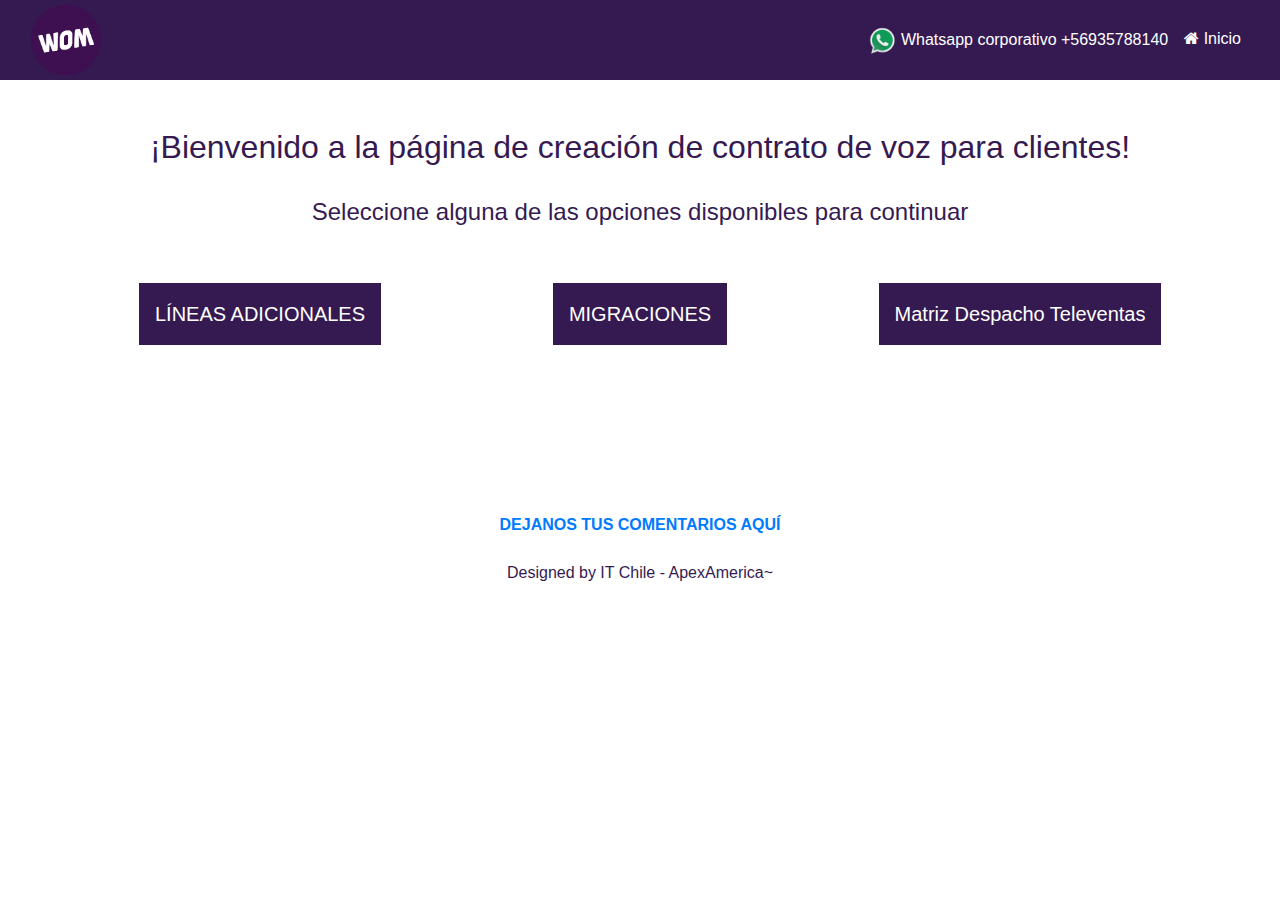
==== index.html @ 28ec352b "Primera version" ====
<!DOCTYPE html>
<html lang="es">

<head>
    <meta charset="utf-8">
	
    <meta name="viewport" content="width=device-width, initial-scale=1.0">
    <title>WOM</title>
    <link rel="stylesheet" href="assets/bootstrap/css/bootstrap.min.css">
    <link rel="stylesheet" href="assets/fonts/font-awesome.min.css">
    <link rel="stylesheet" href="assets/css/Dark-NavBar.css">
    <link rel="stylesheet" href="assets/css/Highlight-Blue.css">
    <link rel="stylesheet" href="assets/css/styles.css">


    <link rel="apple-touch-icon" sizes="57x57" href="/assets/favico/apple-icon-57x57.png">
    <link rel="apple-touch-icon" sizes="60x60" href="/assets/favico/apple-icon-60x60.png">
    <link rel="apple-touch-icon" sizes="72x72" href="/assets/favico/apple-icon-72x72.png">
    <link rel="apple-touch-icon" sizes="76x76" href="/assets/favico/apple-icon-76x76.png">
    <link rel="apple-touch-icon" sizes="114x114" href="/assets/favico/apple-icon-114x114.png">
    <link rel="apple-touch-icon" sizes="120x120" href="/assets/favico/apple-icon-120x120.png">
    <link rel="apple-touch-icon" sizes="144x144" href="/assets/favico/apple-icon-144x144.png">
    <link rel="apple-touch-icon" sizes="152x152" href="/assets/favico/apple-icon-152x152.png">
    <link rel="apple-touch-icon" sizes="180x180" href="/assets/favico/apple-icon-180x180.png">
    <link rel="manifest" href="/assets/favico/manifest.json">
    <meta name="msapplication-TileColor" content="#ffffff">
    <meta name="msapplication-TileImage" content="/assets/favico/ms-icon-144x144.png">
    <meta name="theme-color" content="#ffffff">
	<script src="assets/js/jquery.min.js"></script>
	<script src="assets/bootstrap/js/bootstrap.min.js"></script>
	<style type="text/css">
			
		<!--/* Dropdown Button */-->
		.dropbtn {
		  background-color: #351a51;
		  color: white;
		  padding: 16px;
		  font-size: 20px;
		  border: none;
		}

		/*The container <div> - needed to position the dropdown content */
		.dropdown {
		  position: relative;
		  display: inline-block;
		}

		<!--/* Dropdown Content (Hidden by Default) */-->
		.dropdown-content {
		  display: none;
		  position: absolute;
		  background-color: #f1f1f1;
		  min-width: 300px;
		  box-shadow: 0px 8px 16px 0px rgba(0,0,0,0.2);
		  z-index: 1;
		}

		<!--/* Links inside the dropdown */-->
		.dropdown-content a {
		  color: black;
		  padding: 12px 16px;
		  text-decoration: none;
		  display: block;
		}

		<!--/* Change color of dropdown links on hover */-->
		.dropdown-content a:hover {background-color: #ddd;}

		<!--/* Show the dropdown menu on hover */-->
		.dropdown:hover .dropdown-content {display: block;}

		<!--/* Change the background color of the dropdown button when the dropdown content is shown */-->
		.dropdown:hover .dropbtn {background-color: #6C3483;}
						
	</style>

</head>

<body>


            <nav class="navbar navbar-light navbar-expand-md sticky-top navigation-clean-button"
                style="height:80px;background-color:#351a51;color:#ffffff;">
                <div class="container-fluid">
                    <a class="navbar-brand" style="color:#ffffff;" href="index.html">
                        <img src="assets/img/WOM_logo.png" style="max-width: 70px;">
                    </a>
                    <button class="navbar-toggler" data-toggle="collapse" data-target="#navcol-1"><span
                            class="sr-only">Toggle navigation</span><span class="navbar-toggler-icon"></span></button>
                    <div class="collapse navbar-collapse" id="navcol-1">
                        <ul class="nav navbar-nav ml-auto">
                            <li class="nav-item" role="presentation"><a class="nav-link active"
                                    style="color:#ffffff;"><img src="assets/img/WhatsApp_icon.png" style="max-width:27px;"></i>&nbsp;Whatsapp corporativo +56935788140 </a></li>
                            <li class="nav-item" role="presentation"><a class="nav-link active" href="index.html"
                                    style="color:#ffffff;"><i class="fa fa-home"></i>&nbsp;Inicio</a></li>
                           
                        </ul>
                    </div>
                </div>
            </nav>

<br><br>
<div class="text-center" style="color: #351a51">
    <h2>¡Bienvenido a la página de creación de contrato de voz para clientes!</h2>
    <br>
    <h4>Seleccione alguna de las opciones disponibles para continuar</h4>
</div>
<br><br>
<div class="container">
	<div class="row">
		<div align="center" class="col-sm-4">
			<div class="dropdown">
				<button class="dropbtn">LÍNEAS ADICIONALES</button>
				<div class="dropdown-content">
					<a href="LineaAdicional.html">Línea Adicional</a>
					<a href="LineaAdicionalBAM.html">Línea Adicional BAM</a>
					<a href="PlanGrupal.html">Línea Adicional con Plan Grupal</a>
					<a href="Portabilidad.html">Portabilidad Línea Adicional</a>
					<a href="PortabilidadGrupal.html">Portabilidad Línea Adicional con Plan Grupal</a>
				</div>
			</div>
		</div>
		<div align="center" class="col-sm-4">
			<div class="dropdown">
				<button class="dropbtn">MIGRACIONES</button>
					<div class="dropdown-content">
						<a href="MigracionBAM.html">Migración BAM</a>
						<a href="Migracion.html">Migración Telefonía</a>
						<a href="MigracionGrupal.html">Migración Telefonía con Plan Grupal</a>
					</div>
			</div>
		</div>
		<div align="center" class="col-sm-4">
			<div class="dropdown">
				<a href="https://sites.google.com/consultor.wom.cl/matrizdespachoteleventas/p%C3%A1gina-principal" target="_blank"> <button class="dropbtn">Matriz Despacho Televentas</button> </a>
			</div>
		</div>
	</div>
</div>

<br><br><br><br><br><br><br>
<div>
	<div class="text-center"> <a href="https://forms.gle/iV831uk1XRwNGjbw7" target="_blank"><h7><b>DEJANOS TUS COMENTARIOS AQUÍ<h7></b></a></div><br>
	<div class="text-center" style="color: #351a51">
	<h8>Designed by IT Chile - ApexAmerica~<h8>
	</div> 
</div> 

</div> 
</body>

</html>
---- assets/css/Dark-NavBar.css ----
.navigation-clean-search {
  background:#fff;
  padding-top:.75rem;
  padding-bottom:.75rem;
  color:#333;
  border-radius:0;
  box-shadow:none;
  border:none;
  margin-bottom:0;
}

@media (min-width:768px) {
  .navigation-clean-search {
    padding-top:1rem;
    padding-bottom:1rem;
  }
}

.navigation-clean-search .navbar-brand {
  font-weight:bold;
  color:inherit;
}

.navigation-clean-search .navbar-brand:hover {
  color:#222;
}

.navigation-clean-search .navbar-toggler {
  border-color:#ddd;
}

.navigation-clean-search .navbar-toggler:hover, .navigation-clean-search .navbar-toggler:focus {
  background:none;
}

.navigation-clean-search .navbar-toggler {
  color:#888;
}

.navigation-clean-search .navbar-collapse, .navigation-clean-search .form-inline {
  border-top-color:#ddd;
}

.navigation-clean-search .navbar-nav a.active, .navigation-clean-search .navbar-nav > .show > a {
  background:none;
  box-shadow:none;
}

.navigation-clean-search.navbar-light .navbar-nav a.active, .navigation-clean-search.navbar-light .navbar-nav a.active:focus, .navigation-clean-search.navbar-light .navbar-nav a.active:hover {
  color:#8f8f8f;
  box-shadow:none;
  background:none;
  pointer-events:none;
}

.navigation-clean-search.navbar .navbar-nav .nav-link {
  padding-left:18px;
  padding-right:18px;
}

.navigation-clean-search.navbar-light .navbar-nav .nav-link {
  color:#465765;
}

.navigation-clean-search.navbar-light .navbar-nav .nav-link:focus, .navigation-clean-search.navbar-light .navbar-nav .nav-link:hover {
  color:#37434d !important;
  background-color:transparent;
}

.navigation-clean-search .action-button, .navigation-clean-button .action-button:active {
  background:#56c6c6;
  border-radius:20px;
  font-size:inherit;
  color:#fff !important;
  box-shadow:none;
  border:none;
  text-shadow:none;
  padding:8px 20px;
  transition:background-color 0.25s;
}

.navigation-clean-search .action-button:hover, .navigation-clean-search .action-button:focus {
  background:#66d7d7;
}

.navigation-clean-search .form-inline label {
  color:#ccc;
}

.navigation-clean-search .form-inline .search-field {
  background:none;
  border:none;
  border-bottom:1px solid transparent;
  border-radius:0;
  color:#ccc;
  box-shadow:none;
  color:inherit;
  transition:border-bottom-color 0.3s;
}

@media (max-width:767px) {
  .navigation-clean-search .form-inline .search-field {
    display:inline-block;
    width:80%;
  }
}

.navigation-clean-search .form-inline .search-field:focus {
  border-bottom:1px solid #ccc;
}
---- assets/css/Highlight-Blue.css ----
.highlight-blue {
  color:#fff;
  background-color:#1e6add;
  padding:50px 0;
}

.highlight-blue p {
  color:#c4d5ef;
  line-height:1.5;
}

.highlight-blue h2 {
  font-weight:normal;
  margin-bottom:25px;
  line-height:1.5;
  padding-top:0;
  margin-top:0;
  color:inherit;
}

.highlight-blue .intro {
  font-size:16px;
  max-width:500px;
  margin:0 auto 25px;
}

.highlight-blue .buttons {
  text-align:center;
}

.highlight-blue .buttons .btn {
  padding:16px 32px;
  margin:6px;
  border:none;
  background:none;
  box-shadow:none;
  text-shadow:none;
  opacity:0.9;
  text-transform:uppercase;
  font-weight:bold;
  font-size:13px;
  letter-spacing:0.4px;
  line-height:1;
}

.highlight-blue .buttons .btn:hover {
  opacity:1;
}

.highlight-blue .buttons .btn:active {
  transform:translateY(1px);
}

.highlight-blue .buttons .btn-primary, .highlight-blue .buttons .btn-primary:active {
  border:2px solid rgba(255,255,255,0.7);
  border-radius:6px;
  color:#ebeff1;
  box-shadow:none;
  text-shadow:none;
  padding:14px 24px;
  background:transparent;
  transition:background-color 0.25s;
}
---- assets/css/styles.css ----
.btn-success{
	margin-bottom: 10px;
}

h3{
	color: #351a51;
	text-align: center;
	margin-top: 10px;
	
}

p{
	font-size: 18px;	
}
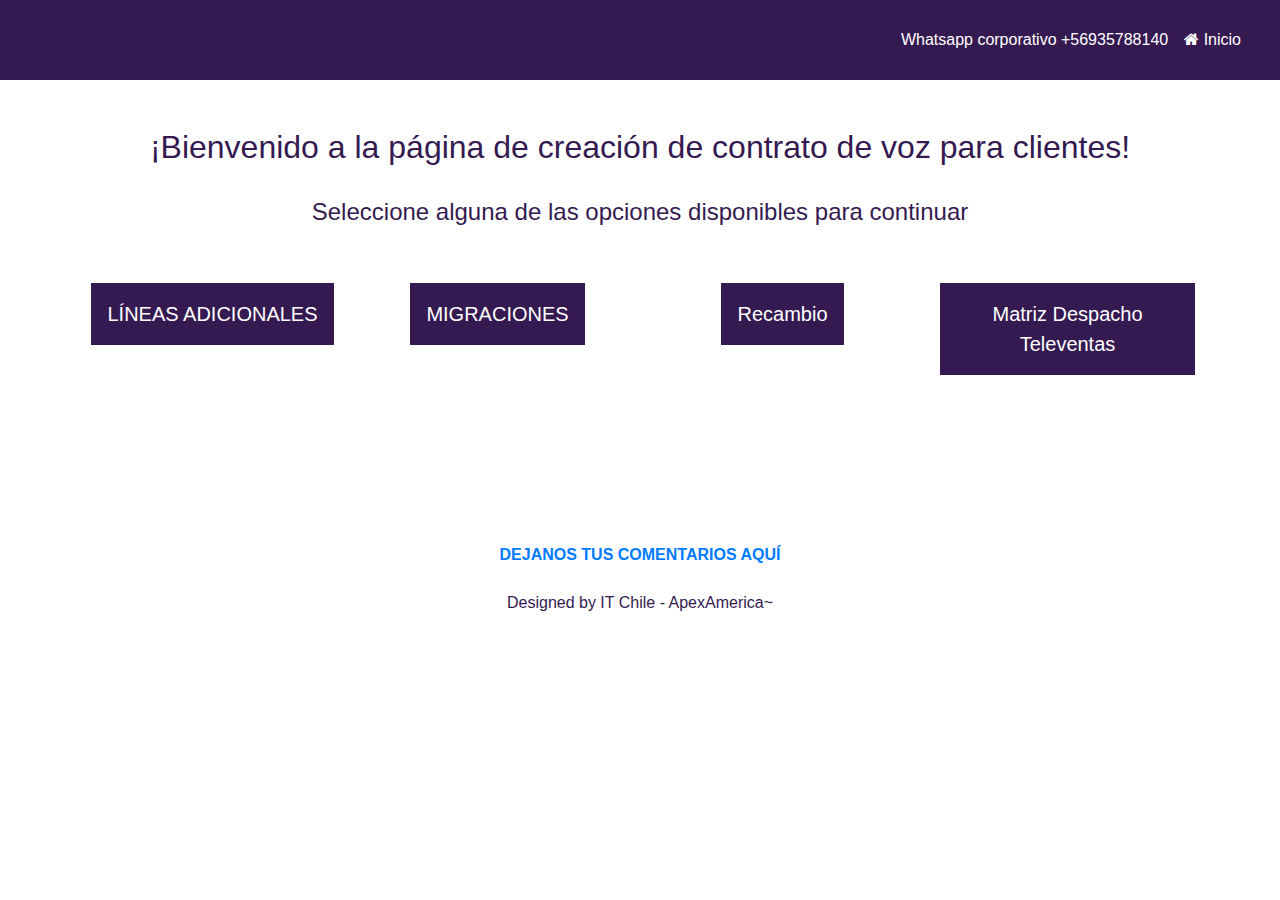
==== commit 4007a01b: "Nueva oferta comercia WOM Enero 2021" ====
--- a/index.html
+++ b/index.html
@@ -89,6 +89,7 @@
                             class="sr-only">Toggle navigation</span><span class="navbar-toggler-icon"></span></button>
                     <div class="collapse navbar-collapse" id="navcol-1">
                         <ul class="nav navbar-nav ml-auto">
+                        	 <!-- Numero whatsapp -->
                             <li class="nav-item" role="presentation"><a class="nav-link active"
                                     style="color:#ffffff;"><img src="assets/img/WhatsApp_icon.png" style="max-width:27px;"></i>&nbsp;Whatsapp corporativo +56935788140 </a></li>
                             <li class="nav-item" role="presentation"><a class="nav-link active" href="index.html"
@@ -100,27 +101,36 @@
             </nav>
 
 <br><br>
+
+ <!-- Bienvenida -->
+
 <div class="text-center" style="color: #351a51">
     <h2>¡Bienvenido a la página de creación de contrato de voz para clientes!</h2>
     <br>
     <h4>Seleccione alguna de las opciones disponibles para continuar</h4>
 </div>
 <br><br>
+
+ <!-- Menu lineas adicionales -->
+
 <div class="container">
 	<div class="row">
-		<div align="center" class="col-sm-4">
+		<div align="center" class="col-sm-3">
 			<div class="dropdown">
 				<button class="dropbtn">LÍNEAS ADICIONALES</button>
 				<div class="dropdown-content">
-					<a href="LineaAdicional.html">Línea Adicional</a>
+					<a href="LineaAdicional.html">Número nuevo Oferta normal</a>
 					<a href="LineaAdicionalBAM.html">Línea Adicional BAM</a>
-					<a href="PlanGrupal.html">Línea Adicional con Plan Grupal</a>
-					<a href="Portabilidad.html">Portabilidad Línea Adicional</a>
-					<a href="PortabilidadGrupal.html">Portabilidad Línea Adicional con Plan Grupal</a>
+					<a href="PlanGrupal.html">Número nuevo con Plan Grupal</a>
+					<a href="Portabilidad.html">Portabilidad Oferta normal</a>
+					<a href="PortabilidadGrupal.html">Portabilidad Oferta Grupal</a>
 				</div>
 			</div>
 		</div>
-		<div align="center" class="col-sm-4">
+
+		 <!-- Menu migraciones -->
+
+		<div align="center" class="col-sm-3">
 			<div class="dropdown">
 				<button class="dropbtn">MIGRACIONES</button>
 					<div class="dropdown-content">
@@ -130,7 +140,22 @@
 					</div>
 			</div>
 		</div>
-		<div align="center" class="col-sm-4">
+
+		<!-- Menu Recambio de equipo -->
+
+		<div align="center" class="col-sm-3">
+			<div class="dropdown">
+				<button class="dropbtn">Recambio</button>
+					<div class="dropdown-content">
+						<a href="RecambioEquipo103.html">Recambio de Equipo</a>
+						
+					</div>
+			</div>
+		</div>
+
+		 <!-- Matriz televentas -->
+
+		<div align="center" class="col-sm-3">
 			<div class="dropdown">
 				<a href="https://sites.google.com/consultor.wom.cl/matrizdespachoteleventas/p%C3%A1gina-principal" target="_blank"> <button class="dropbtn">Matriz Despacho Televentas</button> </a>
 			</div>
@@ -140,7 +165,7 @@
 
 <br><br><br><br><br><br><br>
 <div>
-	<div class="text-center"> <a href="https://forms.gle/iV831uk1XRwNGjbw7" target="_blank"><h7><b>DEJANOS TUS COMENTARIOS AQUÍ<h7></b></a></div><br>
+	<div class="text-center"> <a href="https://docs.google.com/forms/d/1WxvXW7Wo1i_cRZpSY2oGBrjABluGEo9st4LwpL0c98s/edit" target="_blank"><h7><b>DEJANOS TUS COMENTARIOS AQUÍ<h7></b></a></div><br>
 	<div class="text-center" style="color: #351a51">
 	<h8>Designed by IT Chile - ApexAmerica~<h8>
 	</div> 
--- a/assets/css/styles.css
+++ b/assets/css/styles.css
@@ -1,14 +1,31 @@
-.btn-success{
-	margin-bottom: 10px;
-}
-
-h3{
-	color: #351a51;
-	text-align: center;
-	margin-top: 10px;
-	
-}
-
-p{
-	font-size: 18px;	
+.btn-success{
+	margin-bottom: 10px;
+}
+
+h3{
+	color: #351a51;
+	text-align: center;
+	margin-top: 10px;
+	
+}
+
+p{
+	font-size: 18px;	
+}
+
+a {
+    position: relative;
+}
+
+img {
+    position: absolute;
+    left: 100%;
+    top: 100%;
+    display: none;
+    z-index:1;
+}
+
+a:hover img {
+    display: block;
+    
 }